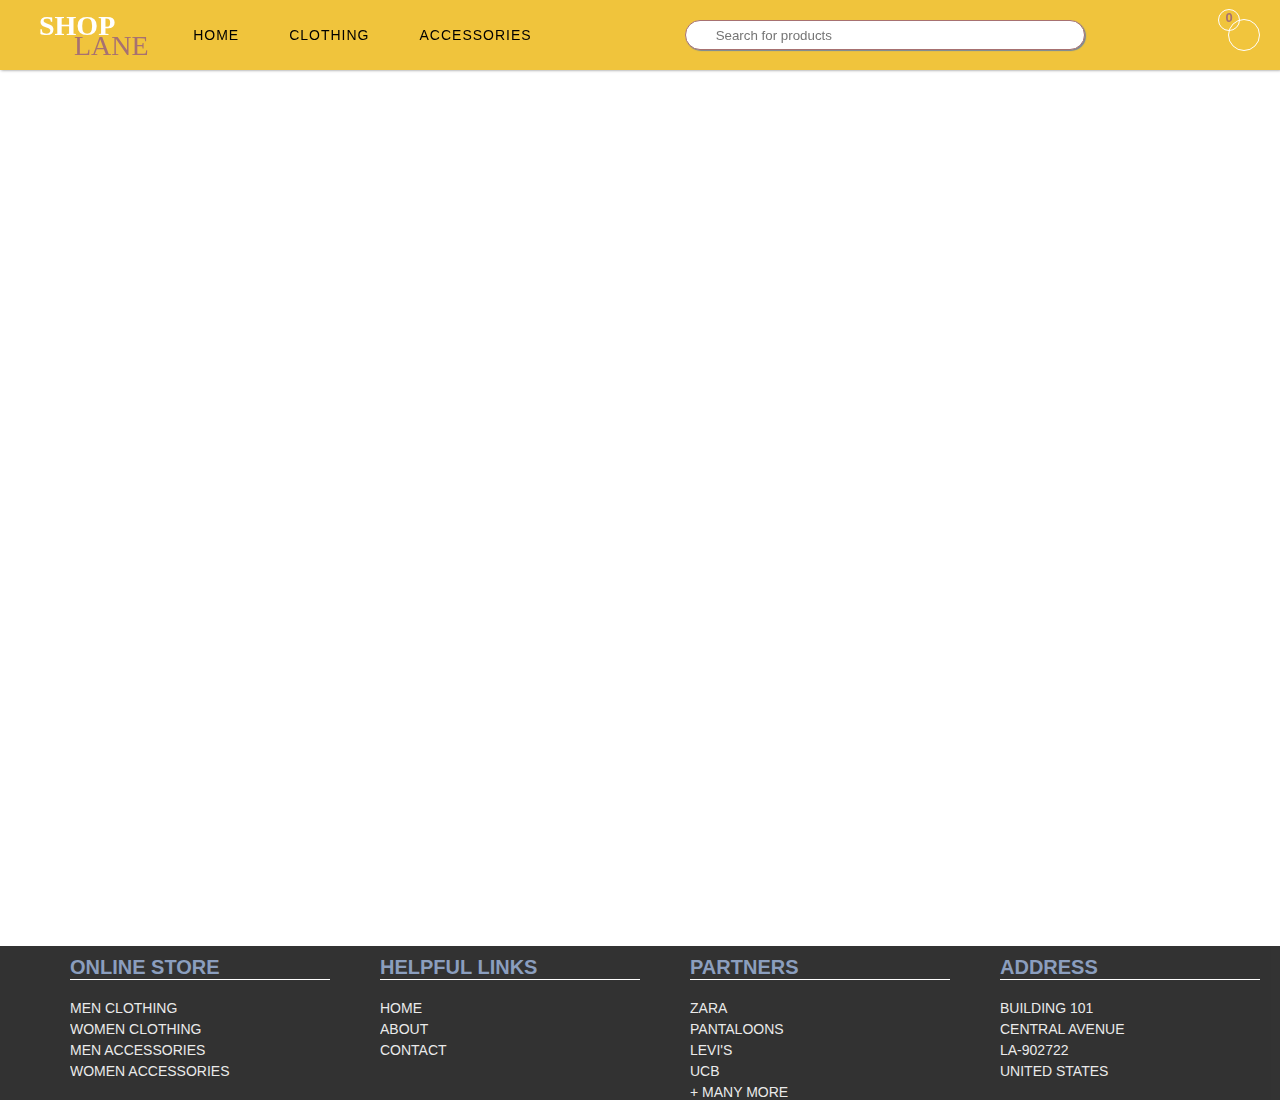
==== confirmation.html @ db314bd0 "Add files via upload" ====
<!DOCTYPE html>
<html>
    <head>
        <link rel="stylesheet" href="./confirmation.css">
        <link rel="stylesheet" href="https://use.fontawesome.com/releases/v5.15.3/css/all.css" integrity="sha384-SZXxX4whJ79/gErwcOYf+zWLeJdY/qpuqC4cAa9rOGUstPomtqpuNWT9wdPEn2fk" crossorigin="anonymous">
        <script
            src="https://code.jquery.com/jquery-3.6.0.min.js"
           integrity="sha256-/xUj+3OJU5yExlq6GSYGSHk7tPXikynS7ogEvDej/m4="
           crossorigin="anonymous">
        </script> 
        <script>
            $(function(){
                $('#navigation').load("navigation-bar.html");
            })
        </script>
        <script>
            $(function(){
                $('#footer-wrapper').load("footer.html");
            })
        </script>
    </head>
    <body>
        <div id="navigation"></div>
        <div id="footer-wrapper"></div>
        
    </body>
</html>
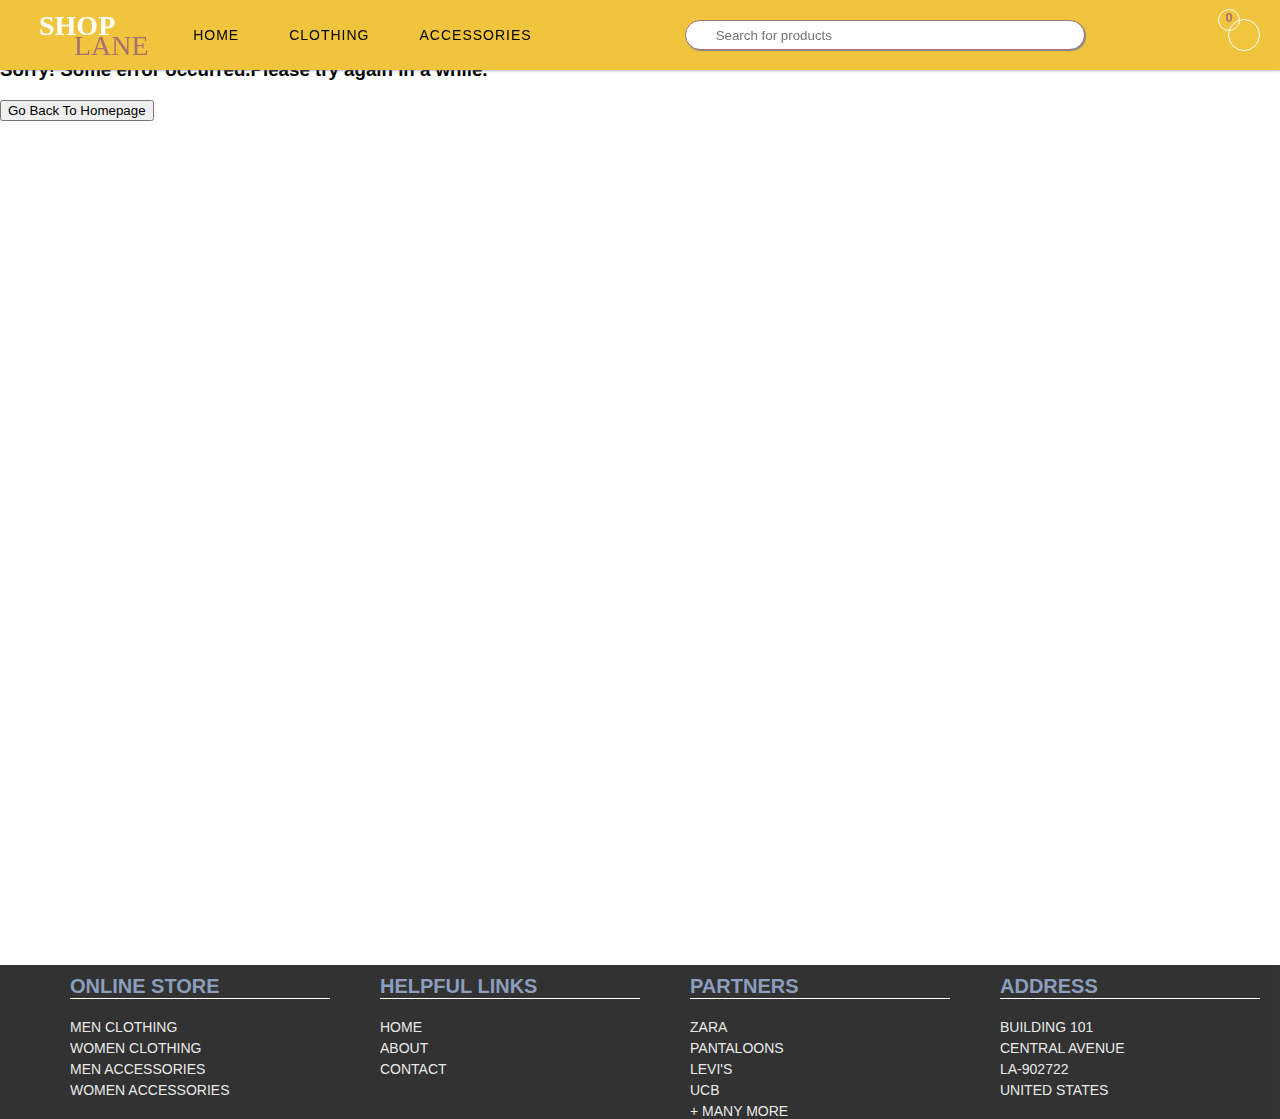
==== commit d8bae0af: "Update confirmation.html" ====
--- a/confirmation.html
+++ b/confirmation.html
@@ -21,7 +21,23 @@
     </head>
     <body>
         <div id="navigation"></div>
+        <div id="main-container">
+            <div id="confirmation-wrapper">
+                <div id="message-wrapper">
+                    <div id="success-wrapper">
+                        <div class="sign-wrapper"><i class="fas fa-check success-sign"></i></div>
+                        <h3 id="success-msg" class="msg">Congratulations! Your order has been placed successfully.</h3>
+                    </div>
+                    <div id="failure-wrapper">
+                        <div><i class="far fa-times-circle failure-sign"></i></div>
+                        <h3 id="failure-msg" class="msg">Sorry! Some error occurred.Please try again in a while.</h3>
+                    </div>
+                </div>
+                <button id="home-redirect">Go Back To Homepage</button>
+            </div>
+        </div>
         <div id="footer-wrapper"></div>
-        
+        <script src="./checkout.js"></script>
+        <script src="./confirmation.js"></script>
     </body>
-</html>+</html>
